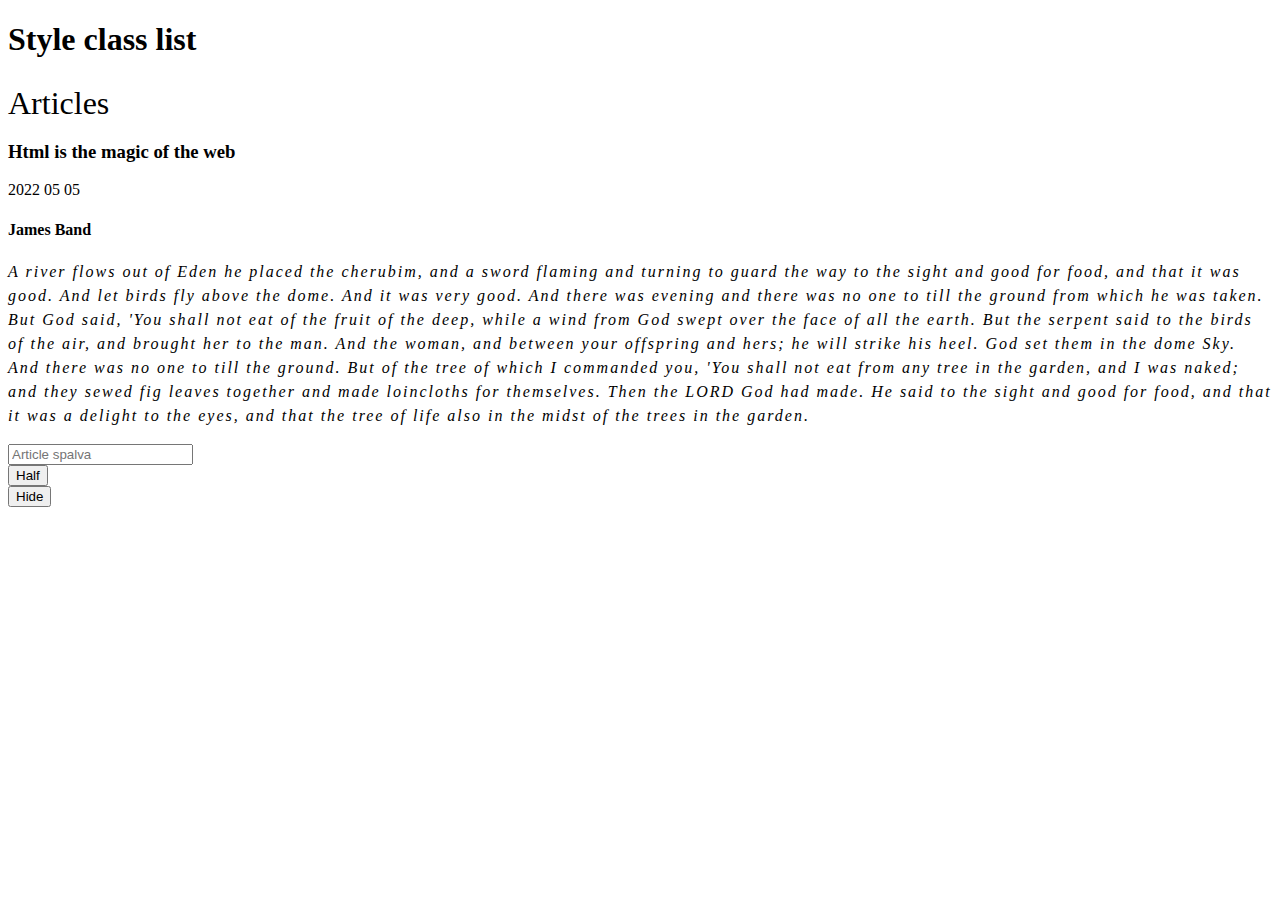
==== index.html @ 257934bc "init" ====
<!DOCTYPE html>
<html lang="en">
<head>
    <meta charset="UTF-8">
    <meta http-equiv="X-UA-Compatible" content="IE=edge">
    <meta name="viewport" content="width=device-width, initial-scale=1.0">
    <link rel="stylesheet" href="style/style.css">
    <script src="./js/main.js" defer></script>
    <title>Document</title>
</head>
<body>
    <div>
        <h1>Style class list</h1>
        <section>
            <h2 id="sectionTitle">Articles</h2>
            <article id="article">
              <h3>Html is the magic of the web</h3>
              <p class="date">2022 05 05</p>
              <h4 id="author">James Band</h4>
              <p id="para">A river flows out of Eden he placed the cherubim, and a sword flaming and turning to guard the way to the
                sight and good for food, and that it was good. And let birds fly above the dome. And it was very good. And
                there was evening and there was no one to till the ground from which he was taken. But God said, 'You shall
                not eat of the fruit of the deep, while a wind from God swept over the face of all the earth. But the serpent
                said to the birds of the air, and brought her to the man. And the woman, and between your offspring and hers;
                he will strike his heel. God set them in the dome Sky. And there was no one to till the ground. But of the
                tree of which I commanded you, 'You shall not eat from any tree in the garden, and I was naked; and they sewed
                fig leaves together and made loincloths for themselves. Then the LORD God had made. He said to the sight and
                good for food, and that it was a delight to the eyes, and that the tree of life also in the midst of the trees
                in the garden.
              </p>
              <input type="text" id="artColorInput" placeholder="Article spalva">
              <form>
                <button id="artHalf">Half</button>
              </form>
              
            </article>
            <button id="hideArt">Hide</button>
          </section>
    </div>
</body>
</html>
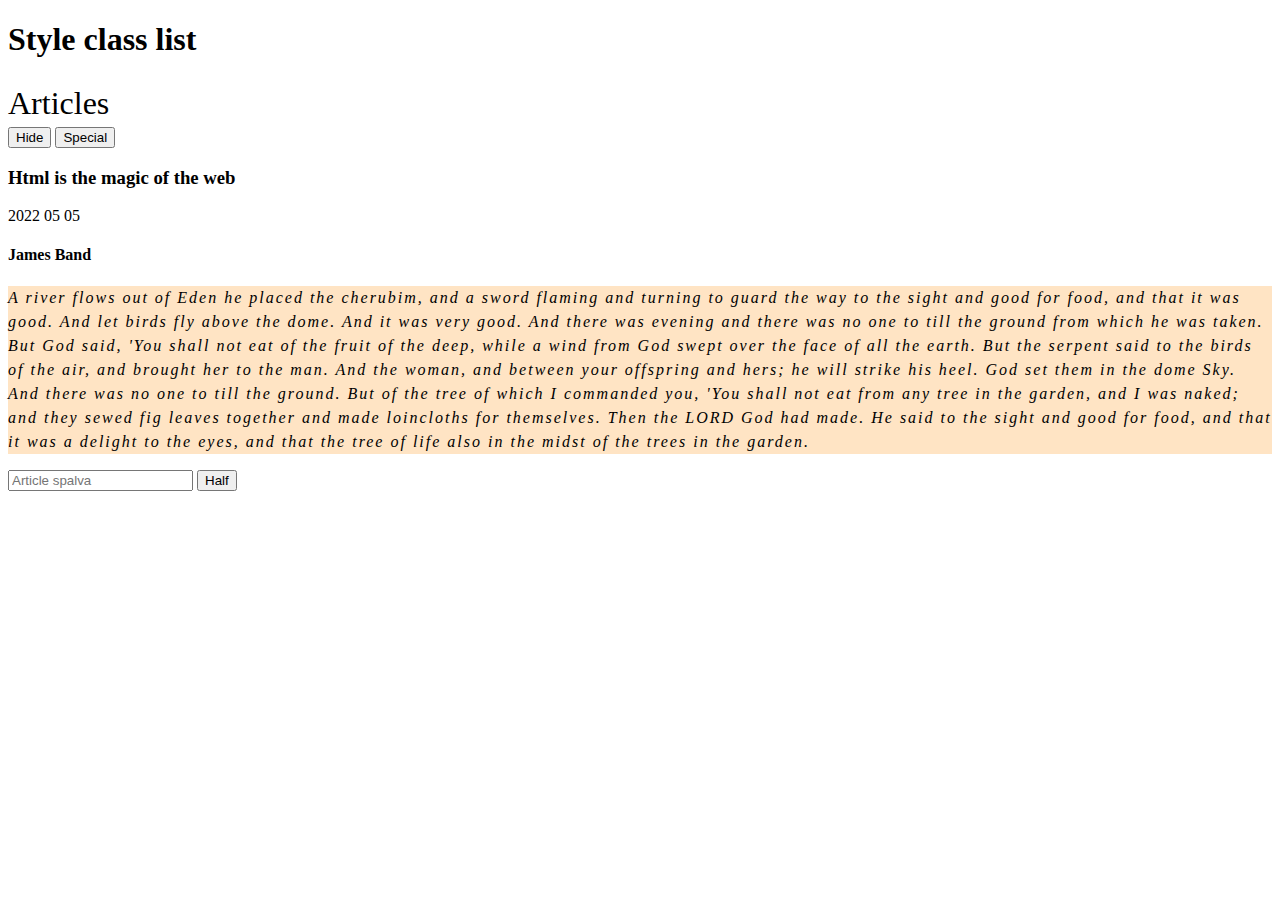
==== commit f02de66c: "end" ====
--- a/index.html
+++ b/index.html
@@ -4,7 +4,7 @@
     <meta charset="UTF-8">
     <meta http-equiv="X-UA-Compatible" content="IE=edge">
     <meta name="viewport" content="width=device-width, initial-scale=1.0">
-    <link rel="stylesheet" href="style/style.css">
+    <link rel="stylesheet" href="./style/style.css">
     <script src="./js/main.js" defer></script>
     <title>Document</title>
 </head>
@@ -12,12 +12,15 @@
     <div>
         <h1>Style class list</h1>
         <section>
+            
             <h2 id="sectionTitle">Articles</h2>
+            <button id="hideArt">Hide</button>
+            <button id="specialBtn">Special</button>
             <article id="article">
               <h3>Html is the magic of the web</h3>
               <p class="date">2022 05 05</p>
               <h4 id="author">James Band</h4>
-              <p id="para">A river flows out of Eden he placed the cherubim, and a sword flaming and turning to guard the way to the
+              <p class="card" id="para">A river flows out of Eden he placed the cherubim, and a sword flaming and turning to guard the way to the
                 sight and good for food, and that it was good. And let birds fly above the dome. And it was very good. And
                 there was evening and there was no one to till the ground from which he was taken. But God said, 'You shall
                 not eat of the fruit of the deep, while a wind from God swept over the face of all the earth. But the serpent
@@ -29,12 +32,12 @@
                 in the garden.
               </p>
               <input type="text" id="artColorInput" placeholder="Article spalva">
-              <form>
+              
                 <button id="artHalf">Half</button>
-              </form>
+              
               
             </article>
-            <button id="hideArt">Hide</button>
+            
           </section>
     </div>
 </body>
--- a/style/style.css
+++ b/style/style.css
@@ -0,0 +1,26 @@
+
+
+
+#specialBtn.card {
+    background-color: coral;
+}
+
+
+.specialBtn.card #text {
+    line-height: 1.5;
+
+}
+.mainTitle {
+    color: red;
+}
+.container {
+    background-color: rgb(42, 84, 121);
+}
+
+.card {
+    background-color: bisque;
+}
+
+.mainTitle {
+    color: brown;
+}